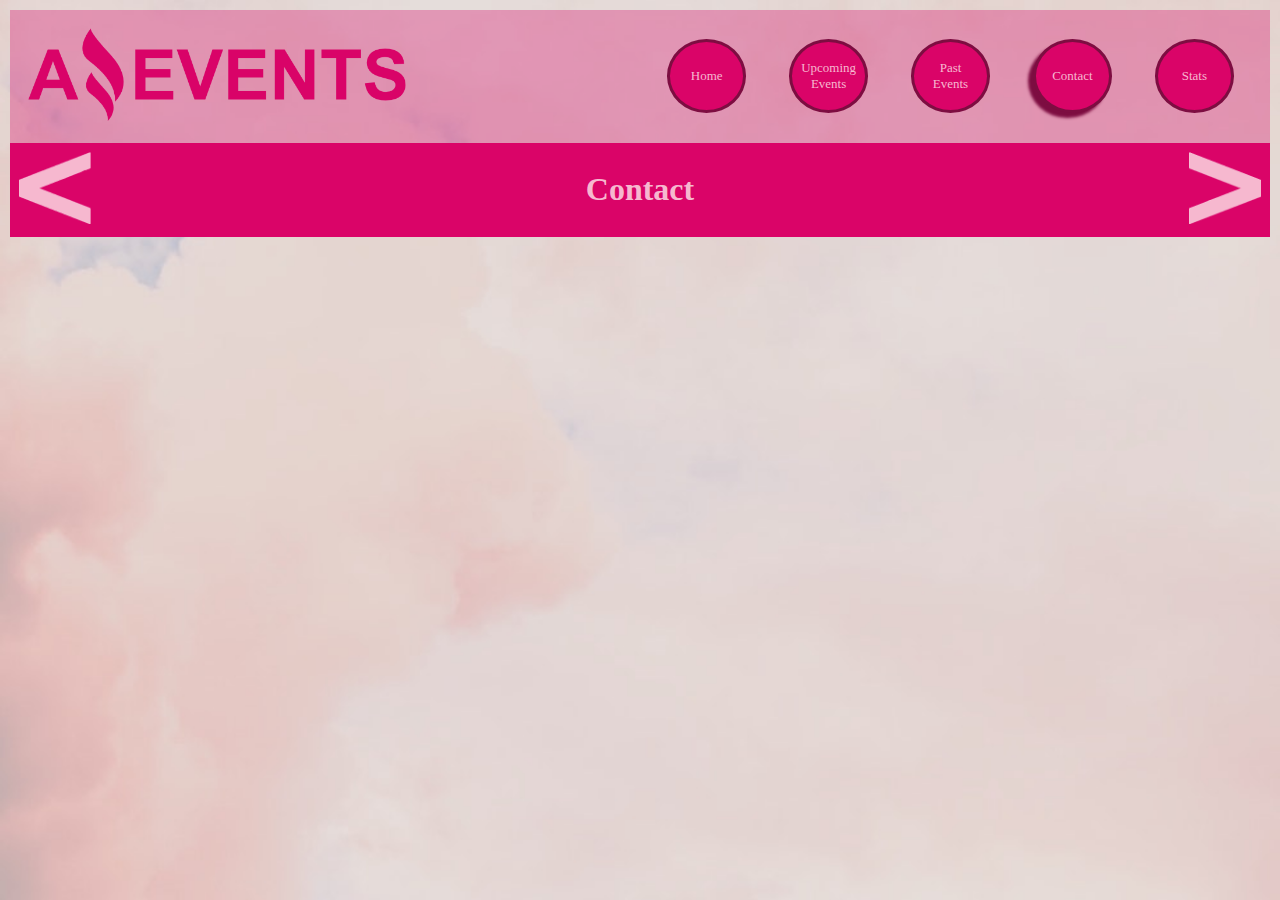
==== contact.html @ 93115169 "version-1" ====
<!DOCTYPE html>
<html lang="en">
<head>
    <meta charset="UTF-8">
    <meta http-equiv="X-UA-Compatible" content="IE=edge">
    <meta name="viewport" content="width=device-width, initial-scale=1.0">
    <title>Amazing Events</title>
    <link rel="shortcut icon" href="./images/favicon.ico.png">
    <link href="https://cdn.jsdelivr.net/npm/bootstrap@5.3.0-alpha1/dist/css/bootstrap.min.css" rel="stylesheet" integrity="sha384-GLhlTQ8iRABdZLl6O3oVMWSktQOp6b7In1Zl3/Jr59b6EGGoI1aFkw7cmDA6j6gD" crossorigin="anonymous">
    <link rel="stylesheet" type="text/css" href="css/style.css">
</head>
<body>
    <header>
        <figure>
            <img id="logo" src="./images/logo.png" alt="Logo">
        </figure>
        <nav>
            <a href="./index.html">Home</a>
            <a href="./upcoming.html">Upcoming Events</a>
            <a href="./past.html">Past Events</a>
            <a id="posicion" href="#">Contact</a>
            <a href="./stats.html">Stats</a>
        </nav>
    </header>
    <main>
        <div id="titulo">
            <a href="./past.html"><img id="izq" src="./images/izq.png" alt="izq"></a>
            <h1>Contact</h1>
            <a href="./stats.html"><img id="der" src="./images/der.png" alt="der"></a>
        </div>
    </main>

    <script src="https://cdn.jsdelivr.net/npm/bootstrap@5.3.0-alpha1/dist/js/bootstrap.bundle.min.js" integrity="sha384-w76AqPfDkMBDXo30jS1Sgez6pr3x5MlQ1ZAGC+nuZB+EYdgRZgiwxhTBTkF7CXvN" crossorigin="anonymous"></script>
</body>
</html>
---- css/style.css ----
/* -----------Estilos generales----------- */
*{
    padding: 0;
    margin: 0;
    box-sizing: border-box;
}
body{
    background-image: url(../images/fondo.jpeg);
    background-size: cover;
}
header{
    display: flex;
    justify-content: space-between;
    margin: 10px 10px 0 10px;
    align-items: center;
    background-color: rgba(218, 4, 104, 0.32);
}
header> figure{
    width: 30%;
    margin: 2vh;
}
#logo{
    width: 100%;
    
}
nav{
    display: flex;
    flex-wrap: wrap;
    justify-content: space-between;
    width: 45%;
    margin-right: 4vh;
}
nav> a{
    text-decoration: none;
    border: solid rgba(125, 13, 65, 1);
    border-radius: 51%;
    padding: 2vh;
    background-color: rgba(218, 4, 104, 1);
    color: rgba(246, 184, 207, 1);
    font-size: small;
    width: 14%;
    display: flex;
    justify-content: center;
    align-items: center;
    text-align: center;
}
#posicion{
    box-shadow: -5px 5px 3px rgb(125, 13, 65)
}
#titulo{
    background-color: rgb(218, 4, 104);
    margin: 0 10px 10px 10px;
    display: flex;
    justify-content: space-between;
    align-items: center;
    color: rgba(246, 184, 207, 1);
}
#der, #izq{
    width: 8vh;
    height: 8vh;
    margin: 1vh;
}
footer{
    background-color: rgb(218, 4, 104);
    display: flex;
    margin: 10px;

}
footer{
    display: flex;
    justify-content: space-between;
}
footer> figure{
    width: 19%;
    margin: 1vh 0 1vh 1vh ;
    display: flex;
    justify-content: space-evenly;
}
footer> figure> img{
    width: 16%;
}
footer> p{
    margin: 0 4vh 0 0;
    display: flex;
    align-items: center;
    color: rgb(246, 184, 207);
    font-size: large;
}

/* -----------Home----------- */
#cards{
    margin: 10px;
    display: flex;
    flex-wrap: wrap;
    justify-content: space-between;
    gap: 10px;
}
.card{
    width: 30%;
}
.card-img-top{
    height: 26vh;
}
.price{
    display: flex;
    justify-content: space-between;
}
.price> p{
    margin: 0;
    display: flex;
    align-items: center;
}
#filter{
    margin: 10px;
    display: flex;
    justify-content: space-between;
    align-items: center;
}
.btn-outline-success{
    border: solid rgb(218, 4, 104);
    color: rgb(218, 4, 104);
}
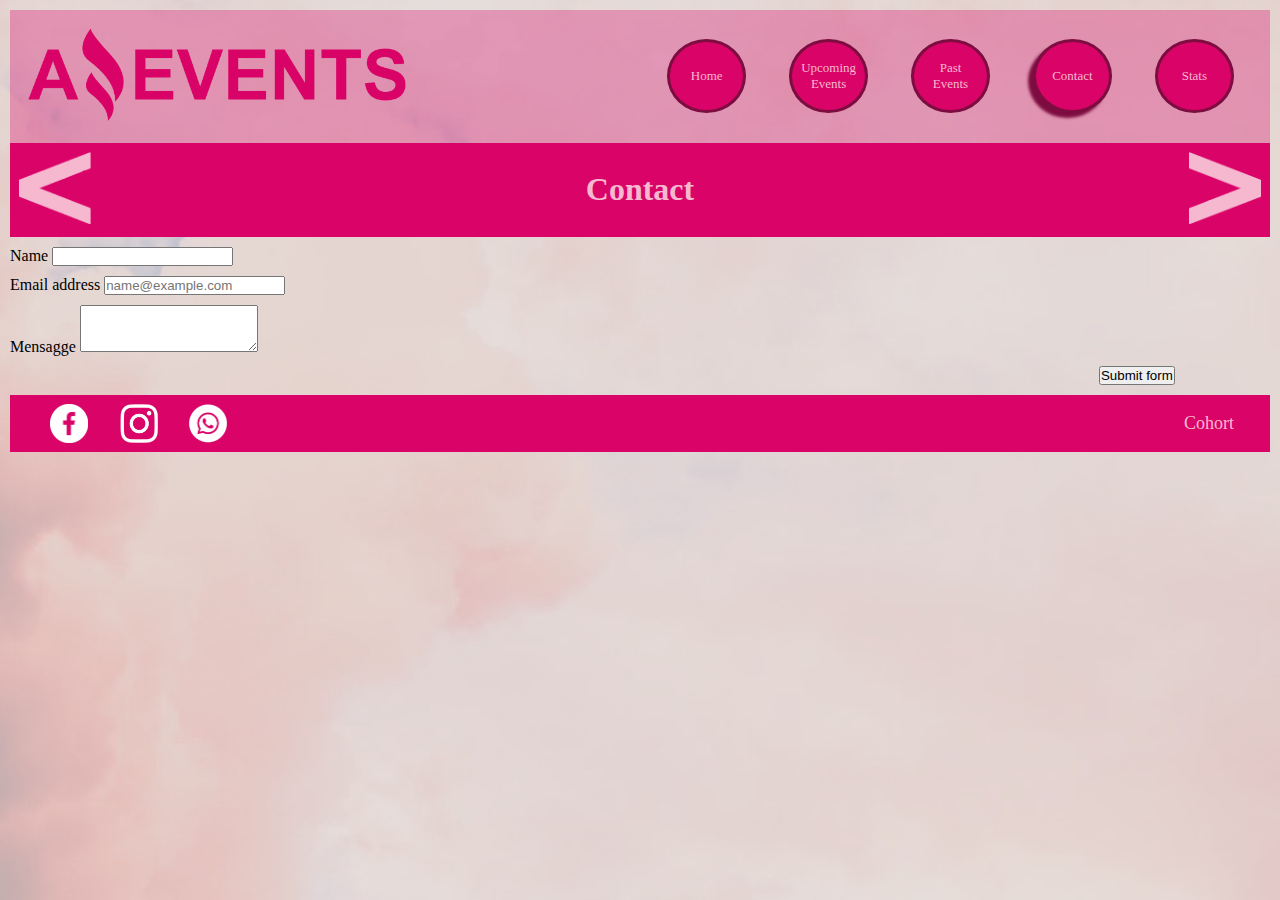
==== commit 5c1f2fd3: "version-1" ====
--- a/contact.html
+++ b/contact.html
@@ -28,8 +28,32 @@
             <h1>Contact</h1>
             <a href="./stats.html"><img id="der" src="./images/der.png" alt="der"></a>
         </div>
+        <form action="">
+            <div class="mb-3">
+                <label for="exampleFormControlInput1" class="form-label">Name</label>
+                <input type="text" class="form-control" id="exampleFormControlInput1">
+            </div>
+            <div class="mb-3">
+                <label for="exampleFormControlInput1" class="form-label">Email address</label>
+                <input type="email" class="form-control" id="exampleFormControlInput1" placeholder="name@example.com">
+            </div>
+            <div class="mb-3">
+                <label for="exampleFormControlTextarea1" class="form-label">Mensagge</label>
+                <textarea class="form-control" id="exampleFormControlTextarea1" rows="3"></textarea>
+            </div>
+            <div class="col-12">
+                <button class="btn btn-primary" type="submit">Submit form</button>
+            </div>
+        </form>
     </main>
-
+    <footer>
+        <figure>
+            <img src="./images/facebook.png" alt="face">
+            <img src="./images/instagram.png" alt="ista">
+            <img src="./images/whatsapp.png" alt="wp">
+        </figure>
+        <p>Cohort</p>
+    </footer>
     <script src="https://cdn.jsdelivr.net/npm/bootstrap@5.3.0-alpha1/dist/js/bootstrap.bundle.min.js" integrity="sha384-w76AqPfDkMBDXo30jS1Sgez6pr3x5MlQ1ZAGC+nuZB+EYdgRZgiwxhTBTkF7CXvN" crossorigin="anonymous"></script>
 </body>
 </html>--- a/css/style.css
+++ b/css/style.css
@@ -119,4 +119,13 @@
 .btn-outline-success{
     border: solid rgb(218, 4, 104);
     color: rgb(218, 4, 104);
+}
+/* -----------Contact----------- */
+.mb-3, .col-12{
+    margin: 10px;
+}
+.col-12{
+    display: flex;
+    justify-content: flex-end;
+    width: 91%;
 }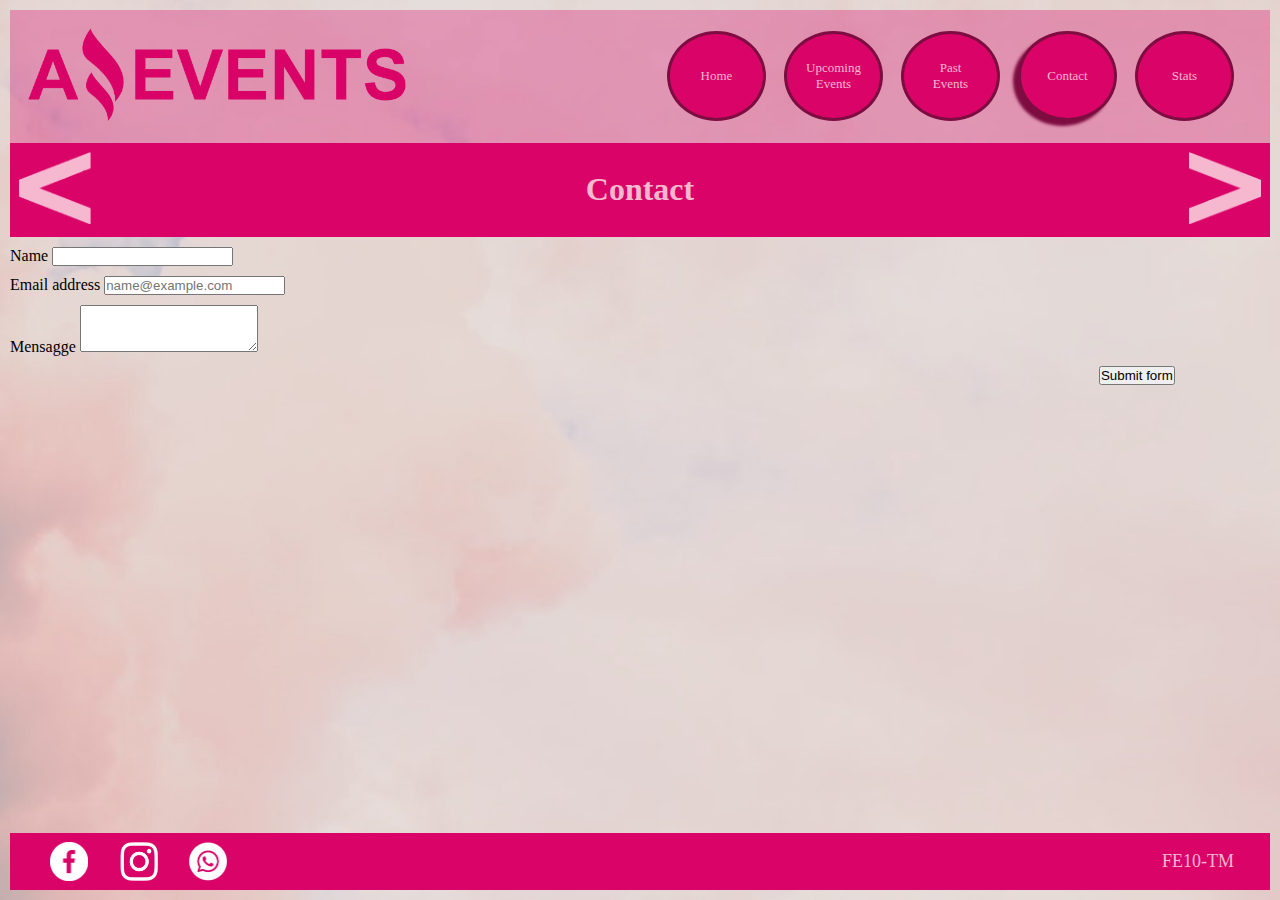
==== commit a3951326: "version-4" ====
--- a/contact.html
+++ b/contact.html
@@ -52,7 +52,7 @@
             <img src="./images/instagram.png" alt="ista">
             <img src="./images/whatsapp.png" alt="wp">
         </figure>
-        <p>Cohort</p>
+        <p>FE10-TM</p>
     </footer>
     <script src="https://cdn.jsdelivr.net/npm/bootstrap@5.3.0-alpha1/dist/js/bootstrap.bundle.min.js" integrity="sha384-w76AqPfDkMBDXo30jS1Sgez6pr3x5MlQ1ZAGC+nuZB+EYdgRZgiwxhTBTkF7CXvN" crossorigin="anonymous"></script>
 </body>
--- a/css/style.css
+++ b/css/style.css
@@ -7,6 +7,9 @@
 body{
     background-image: url(../images/fondo.jpeg);
     background-size: cover;
+    display: flex;
+    flex-direction: column;
+    min-height: 100vh;
 }
 header{
     display: flex;
@@ -38,7 +41,8 @@
     background-color: rgba(218, 4, 104, 1);
     color: rgba(246, 184, 207, 1);
     font-size: small;
-    width: 14%;
+    width: 11vh;
+    height: 10vh;
     display: flex;
     justify-content: center;
     align-items: center;
@@ -54,6 +58,15 @@
     justify-content: space-between;
     align-items: center;
     color: rgba(246, 184, 207, 1);
+}
+#tituloDetails{
+    background-color: rgb(218, 4, 104);
+    margin: 0 10px 10px 10px;
+    display: flex;
+    justify-content: space-around;
+    align-items: center;
+    color: rgba(246, 184, 207, 1);
+    height: 10vh;
 }
 #der, #izq{
     width: 8vh;
@@ -64,7 +77,7 @@
     background-color: rgb(218, 4, 104);
     display: flex;
     margin: 10px;
-
+    margin-top: auto;
 }
 footer{
     display: flex;
@@ -96,7 +109,7 @@
     gap: 10px;
 }
 .card{
-    width: 30%;
+    width: 54vh;
 }
 .card-img-top{
     height: 26vh;
@@ -128,4 +141,110 @@
     display: flex;
     justify-content: flex-end;
     width: 91%;
+}
+/* -----------Stats----------- */
+table{
+    margin: 10px;
+    text-align: center;
+    border: solid rgba(125, 13, 65, 1);
+}
+thead{
+    background-color: rgba(218, 4, 104, 0.1);
+    border-bottom: solid rgba(125, 13, 65, 1);
+    border-top: solid rgba(125, 13, 65, 1);
+    height: 32px;
+}
+td{
+    border-left: solid rgba(125, 13, 65, 1);
+    height: 32px;
+    width: 30%;
+}
+/* -----------Details----------- */
+#detailsCards{
+    margin: 10px;
+    margin-top: 30px;
+}
+.detailsCard{
+    display: flex;
+    flex-direction: row;
+}
+.detailsCard> .card-img-top{
+    width: 35%;
+    height: 50vh;
+}
+.detailsCard> .card-body{
+    width: 40%;
+    margin-left: 25px;
+}
+.details-title{
+    color:rgb(218, 4, 104);
+    font-size: x-large;
+    text-shadow: 0px 2px 7px rgb(125, 13, 65);
+    margin-bottom: 18px;
+}
+.details-price{
+    display: flex;
+    justify-content: space-around;
+    align-items: center;
+}
+.details-price> #price{
+    border: solid rgba(125, 13, 65, 1);
+    background-color: rgba(218, 4, 104, 1);
+    color: rgba(246, 184, 207, 1);
+    border-radius: 50%;
+    padding: 2vh;
+}
+
+/* -----------Media queries----------- */
+@media only screen and (min-width: 320px) and (max-width:768px){
+    header{
+        flex-direction: column;
+        
+    }
+    header> figure{
+        width: 50%;
+    }
+    nav{
+        width: 90%;
+        margin-right: 0;
+        justify-content: space-around;
+    }
+    nav> a{
+        margin: 0.5vh;
+    }
+    #filter{
+        display: flex;
+        flex-wrap: wrap;
+        justify-content: space-evenly;
+    }
+    #cards{
+        justify-content: space-around;
+    }
+    .card{
+        width: 46vh;
+    }
+    footer> figure{
+        width: 20%;
+        margin: 0.5vh 0 0.5vh 0.5vh;
+    }
+    footer> figure> img{
+        width: 27%;
+    }
+    footer> p{
+        margin: 0 2vh 0 0;
+    }
+    .detailsCard{
+        display: flex;
+        flex-direction: column;
+    }
+    .detailsCard> .card-img-top{
+        width: 100%;
+        height: 25vh;
+    }
+    .detailsCard> .card-body{
+        display: flex;
+        flex-direction: column;
+        width: 100%;
+        margin-left: 0;
+    }
 }